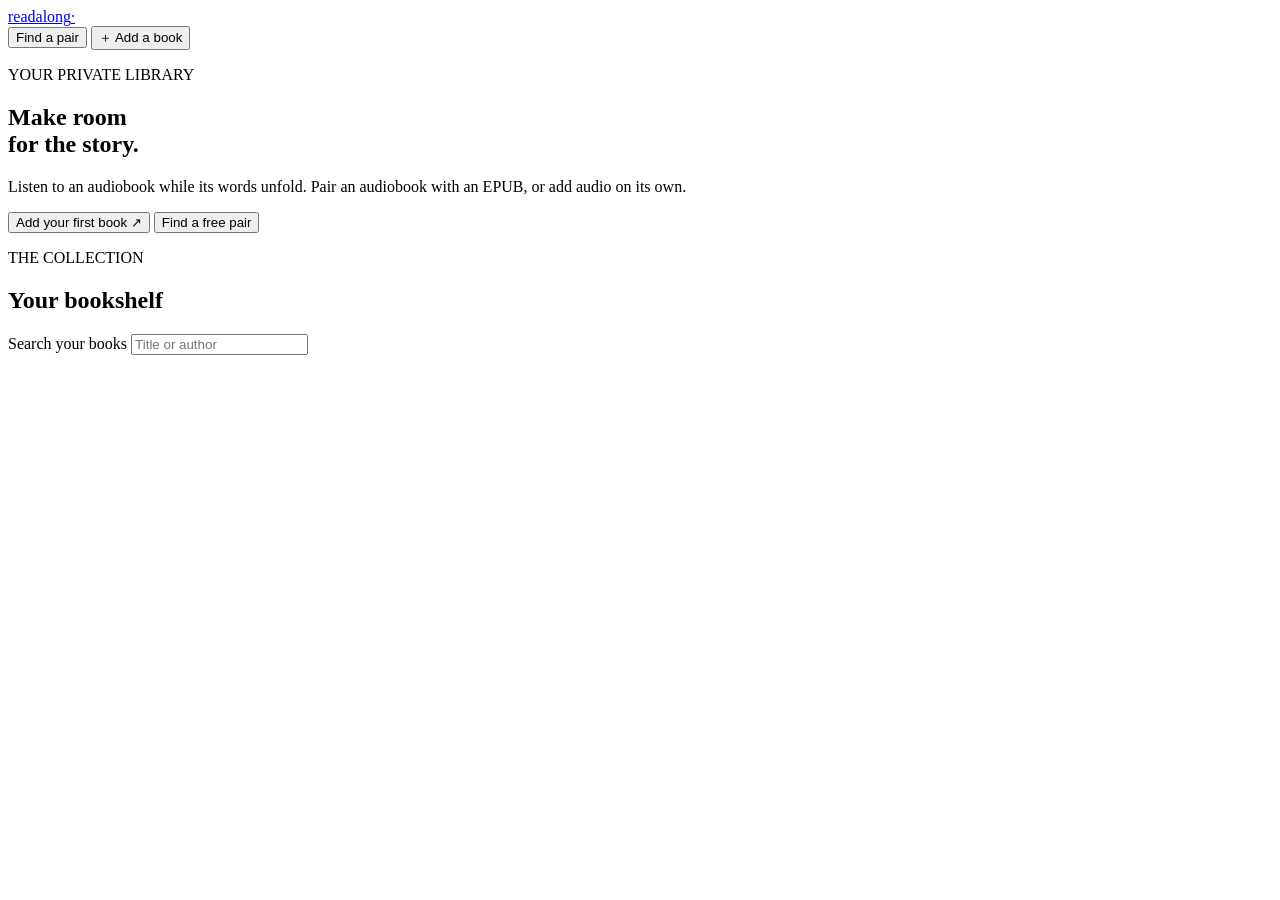
==== webui/static/index.html @ 12498417 "Fix mobile reader persistence and transcript sync stability Co-authored-by: Shelley <shelley@exe.dev" ====
<!doctype html>
<html lang="en">
<head>
  <meta charset="utf-8">
  <meta name="viewport" content="width=device-width,initial-scale=1,viewport-fit=cover">
  <meta name="theme-color" content="#f7f6f2">
  <meta name="description" content="A calm, synchronized audiobook reader.">
  <link rel="manifest" href="/manifest.webmanifest">
  <link rel="apple-touch-icon" href="/icons/icon-192.png">
  <link rel="stylesheet" href="/app.css">
  <title>Readalong</title>
</head>
<body>
  <header class="topbar">
    <a class="brand" href="/" aria-label="Readalong bookshelf">readalong<span>·</span></a>
    <div class="topbar-account">
      <div class="top-actions">
        <button id="adminToggle" class="button button-quiet" hidden>People</button>
        <button id="discoverPairs" class="button button-quiet">Find a pair</button>
        <button id="add" class="button">＋ Add a book</button>
      </div>
      <span id="who" class="user-email"></span>
    </div>
  </header>

  <main id="shelfPage">
    <section class="hero">
      <p class="eyebrow">YOUR PRIVATE LIBRARY</p>
      <h1>Make room<br>for the story.</h1>
      <p class="hero-copy">Listen to an audiobook while its words unfold. Pair an audiobook with an EPUB, or add audio on its own.</p>
      <button id="heroAdd" class="button button-light">Add your first book <span aria-hidden="true">↗</span></button>
      <button id="heroDiscover" class="hero-secondary">Find a free pair</button>
    </section>
    <section class="shelf-section">
      <div class="section-heading">
        <div><p class="eyebrow">THE COLLECTION</p><h2>Your bookshelf</h2></div>
        <div class="shelf-tools">
          <label class="shelf-search-label" for="shelfSearch">Search your books</label>
          <input id="shelfSearch" type="search" placeholder="Title or author" autocomplete="off">
          <span id="bookCount" class="muted"></span>
        </div>
      </div>
      <div id="books" class="book-grid" aria-live="polite"></div>
    </section>
  </main>

  <main id="adminPanel" hidden>
    <section class="admin-page">
      <button id="adminBack" class="button button-quiet">← Bookshelf</button>
      <p class="eyebrow">ADMINISTRATION</p>
      <h1>People</h1>
      <p class="muted">Manage account access. Bookshelves remain private to their owners, including yours.</p>
      <div id="adminUsers" class="people-list"></div>
    </section>
  </main>

  <dialog id="addDialog" class="sheet">
    <form id="importForm" method="dialog">
      <button type="button" class="close-button" id="closeImport" aria-label="Close">×</button>
      <p class="eyebrow">START READING</p>
      <h2>Add a book</h2>
      <label>Book title <span class="optional">optional</span>
        <input name="title" type="text" maxlength="255" placeholder="The title will be detected if available">
      </label>
      <label>Audiobook URL
        <input name="source_url" type="url" placeholder="YouTube or direct audio link">
      </label>
      <div class="or-divider"><span>or upload a file</span></div>
      <label class="file-picker">Audio file
        <input name="audio_file" type="file" accept=".mp3,.m4a,.m4b,.wav,.flac,.ogg,.opus,.webm,.mp4,audio/*">
        <span class="file-help">MP3, M4A/M4B, WAV, FLAC, OGG, OPUS, WEBM, MP4</span>
      </label>
      <div class="or-divider"><span>optional ebook</span></div>
      <label class="file-picker">EPUB file
        <input name="epub_file" type="file" accept=".epub,application/epub+zip">
        <span class="file-help">Pair it with the audio URL or file above for the ebook reader.</span>
      </label>
      <p id="importError" class="form-message" role="status"></p>
      <button id="importSubmit" class="button button-wide" type="submit">Add to bookshelf</button>
      <p class="fine-print">Audio is stored in your private library and transcribed by Groq. EPUB styling is reflowed for reading.</p>
    </form>
  </dialog>

  <dialog id="discoverDialog" class="sheet discover-sheet">
    <div class="discover-content">
      <button type="button" class="close-button" id="closeDiscover" aria-label="Close">×</button>
      <p class="eyebrow">FREE, SOURCE-LINKED PAIRS</p>
      <h2>Find a paired book</h2>
      <p class="muted">Search LibriVox recordings linked to Project Gutenberg text. Readalong imports the recording and EPUB from their public mirrors.</p>
      <form id="pairSearchForm" class="pair-search-form">
        <label for="pairSearch">Book title</label>
        <div class="pair-search-row">
          <input id="pairSearch" type="search" maxlength="100" placeholder="e.g. Anne of Green Gables" autocomplete="off" required>
          <button id="pairSearchSubmit" class="button" type="submit">Search</button>
        </div>
      </form>
      <p id="pairSearchMessage" class="form-message" role="status"></p>
      <div id="pairResults" class="pair-results" aria-live="polite"></div>
      <section id="pairConfirm" class="pair-confirm" hidden>
        <button id="pairBack" type="button" class="button button-quiet">← Results</button>
        <h3 id="pairTitle"></h3>
        <p id="pairByline" class="muted"></p>
        <p class="pair-source-links">
          <a id="pairLibrivoxLink" target="_blank" rel="noopener noreferrer">LibriVox recording details ↗</a>
          <a id="pairGutenbergLink" target="_blank" rel="noopener noreferrer">Project Gutenberg ebook ↗</a>
        </p>
        <p class="pair-warning">The linked sources indicate a pairing, not a verified edition match. Availability and rights can vary by edition and country. Import downloads the full chapter archive, which may be large.</p>
        <label class="rights-check">
          <input id="rightsConfirmed" type="checkbox">
          <span>I confirm I may use these specific audio and text editions where I live.</span>
        </label>
        <p id="pairImportMessage" class="form-message" role="status"></p>
        <button id="pairImportSubmit" class="button button-wide" type="button">Import audio + EPUB</button>
      </section>
    </div>
  </dialog>

  <script type="module" src="/app.js"></script>
</body>
</html>
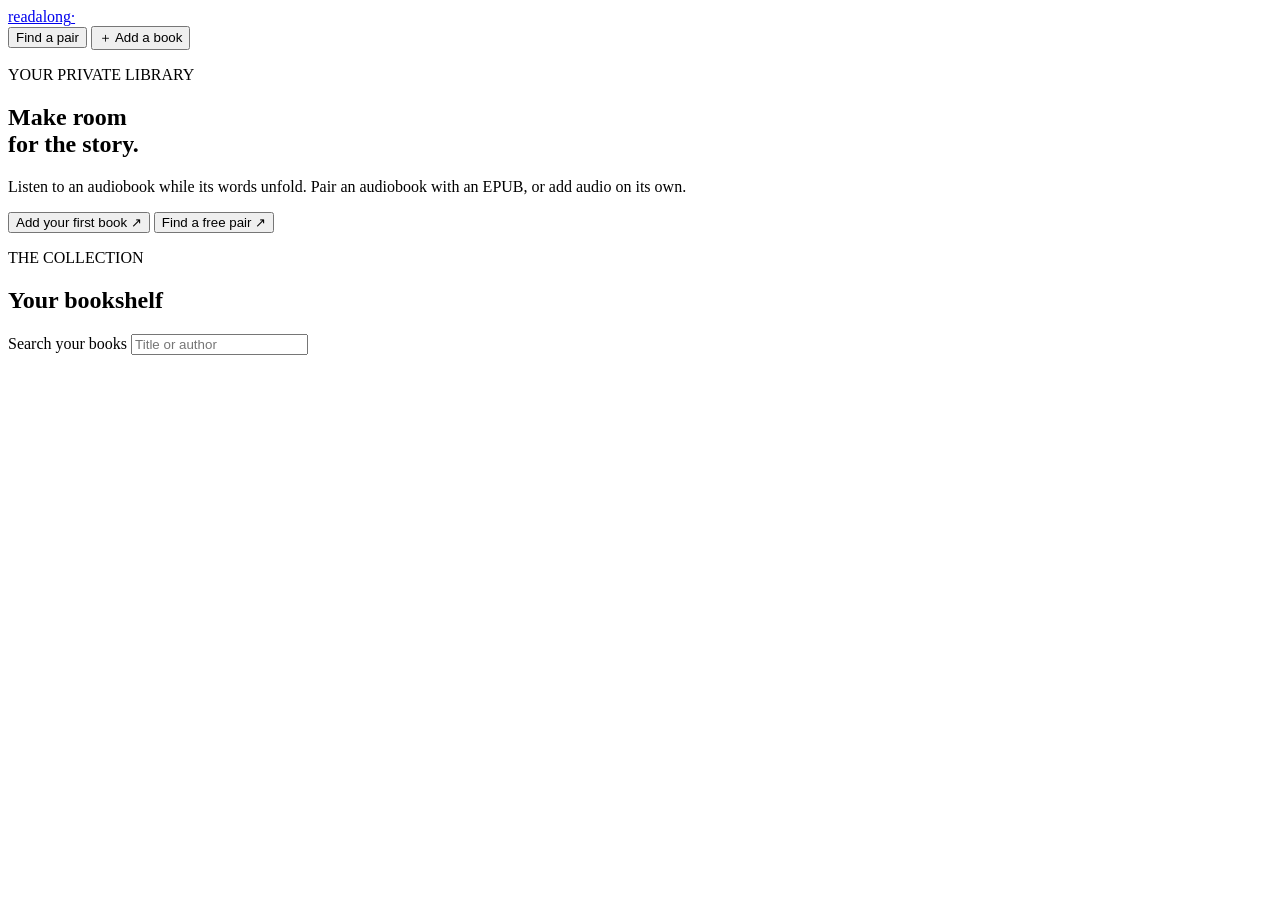
==== commit 3fc1b54e: "Mask ASR artifact bursts and clarify discovery CTA Co-authored-by: Shelley <shelley@exe.dev>" ====
--- a/webui/static/index.html
+++ b/webui/static/index.html
@@ -29,7 +29,9 @@
       <h1>Make room<br>for the story.</h1>
       <p class="hero-copy">Listen to an audiobook while its words unfold. Pair an audiobook with an EPUB, or add audio on its own.</p>
       <button id="heroAdd" class="button button-light">Add your first book <span aria-hidden="true">↗</span></button>
-      <button id="heroDiscover" class="hero-secondary">Find a free pair</button>
+      <button id="heroDiscover" class="hero-secondary">
+        Find a free pair <span aria-hidden="true">↗</span>
+      </button>
     </section>
     <section class="shelf-section">
       <div class="section-heading">
@@ -86,11 +88,11 @@
       <button type="button" class="close-button" id="closeDiscover" aria-label="Close">×</button>
       <p class="eyebrow">FREE, SOURCE-LINKED PAIRS</p>
       <h2>Find a paired book</h2>
-      <p class="muted">Search LibriVox recordings linked to Project Gutenberg text. Readalong imports the recording and EPUB from their public mirrors.</p>
+      <p class="muted">Search LibriVox recordings linked to Project Gutenberg text. A distinctive title phrase can still find a pair when small words are missing.</p>
       <form id="pairSearchForm" class="pair-search-form">
         <label for="pairSearch">Book title</label>
         <div class="pair-search-row">
-          <input id="pairSearch" type="search" maxlength="100" placeholder="e.g. Anne of Green Gables" autocomplete="off" required>
+          <input id="pairSearch" type="search" maxlength="100" placeholder="e.g. Anne Green Gables" autocomplete="off" required>
           <button id="pairSearchSubmit" class="button" type="submit">Search</button>
         </div>
       </form>
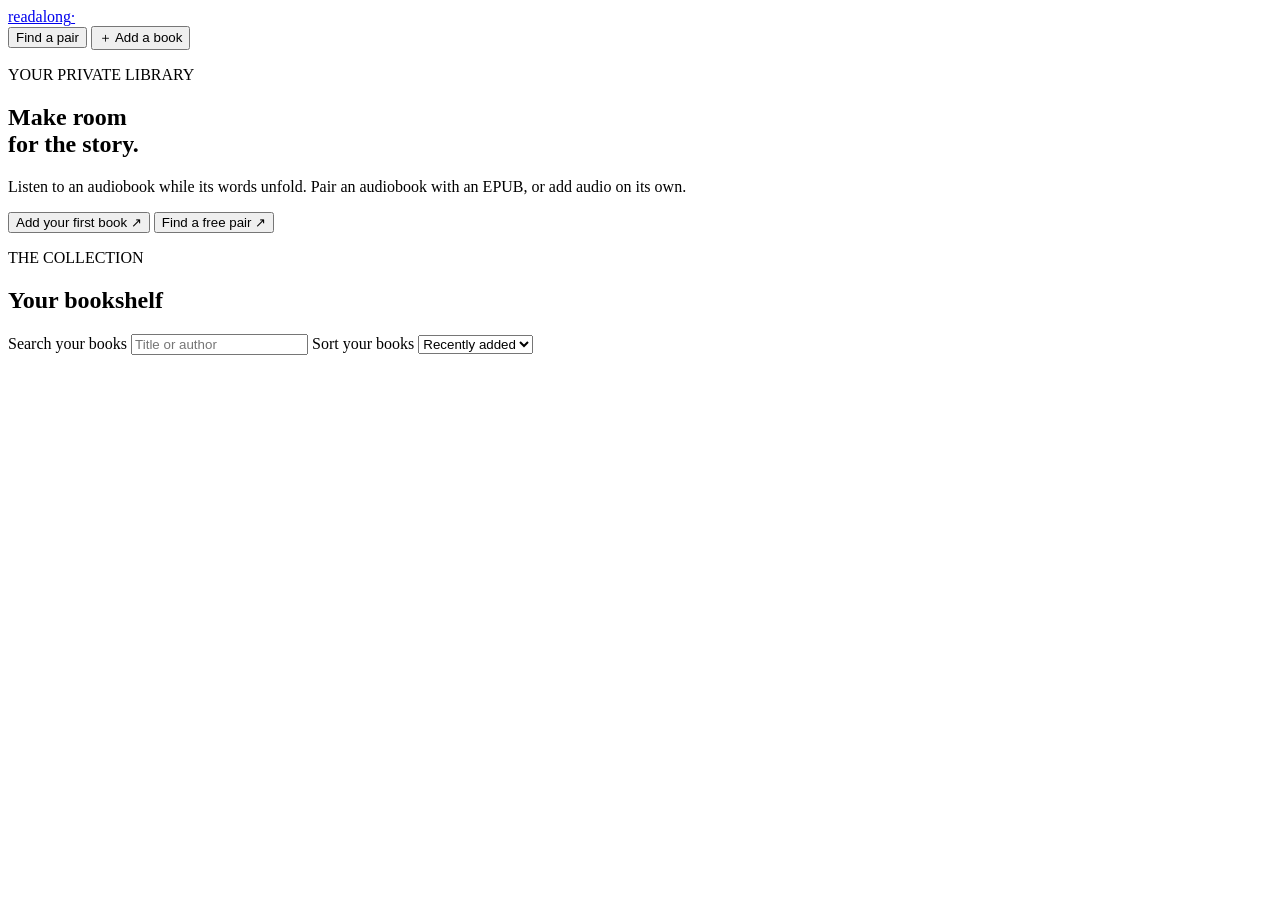
==== commit 4ff78e32: "Add cover discovery and admin bookshelf tools Co-authored-by: Shelley <shelley@exe.dev>" ====
--- a/webui/static/index.html
+++ b/webui/static/index.html
@@ -15,7 +15,7 @@
     <a class="brand" href="/" aria-label="Readalong bookshelf">readalong<span>·</span></a>
     <div class="topbar-account">
       <div class="top-actions">
-        <button id="adminToggle" class="button button-quiet" hidden>People</button>
+        <button id="adminToggle" class="button button-quiet" hidden>Admin</button>
         <button id="discoverPairs" class="button button-quiet">Find a pair</button>
         <button id="add" class="button">＋ Add a book</button>
       </div>
@@ -39,6 +39,14 @@
         <div class="shelf-tools">
           <label class="shelf-search-label" for="shelfSearch">Search your books</label>
           <input id="shelfSearch" type="search" placeholder="Title or author" autocomplete="off">
+          <label class="shelf-search-label" for="shelfSort">Sort your books</label>
+          <select id="shelfSort" aria-label="Sort books">
+            <option value="recent">Recently added</option>
+            <option value="title">Title A–Z</option>
+            <option value="author">Author A–Z</option>
+            <option value="lastread">Recently read</option>
+            <option value="progress">Most read</option>
+          </select>
           <span id="bookCount" class="muted"></span>
         </div>
       </div>
@@ -50,9 +58,72 @@
     <section class="admin-page">
       <button id="adminBack" class="button button-quiet">← Bookshelf</button>
       <p class="eyebrow">ADMINISTRATION</p>
-      <h1>People</h1>
-      <p class="muted">Manage account access. Bookshelves remain private to their owners, including yours.</p>
-      <div id="adminUsers" class="people-list"></div>
+      <h1>Admin settings</h1>
+      <p class="muted">Manage accounts and shared Readalong behavior.</p>
+      <nav id="adminTabs" class="admin-tabs" aria-label="Administration sections">
+        <button type="button" class="admin-tab is-active" data-admin-tab="people">People</button>
+        <button type="button" class="admin-tab" data-admin-tab="coverAI">Cover artwork</button>
+        <button type="button" class="admin-tab" data-admin-tab="bookTransfer">Books</button>
+      </nav>
+      <section id="adminPeople" class="admin-section">
+        <h2>Accounts</h2>
+        <p class="muted">Manage account access. Regular book/media access stays owner-scoped; cross-account copies use the audited Books tools.</p>
+        <div id="adminUsers" class="people-list"></div>
+      </section>
+      <section id="adminCoverAI" class="admin-section" hidden>
+        <h2>Cover artwork model</h2>
+        <p class="muted">Readalong discovers available models through the VM’s managed LLM integration. “Vision” means image input, not image output. This version asks the selected model for a structured cover design and renders a safe SVG locally. Cover design sends only title, author, short EPUB description metadata (if present), and a verified year—not audio or chapter text.</p>
+        <div class="cover-ai-controls">
+          <label class="admin-checkbox">
+            <input id="enableCoverLookup" type="checkbox">
+            <span>Automatically search public catalogs for covers. Only book title and author are sent; audio and ebook contents are not. Cover images load directly from Open Library when shown.</span>
+          </label>
+          <label for="coverAIModel">Vision-capable design model</label>
+          <select id="coverAIModel" disabled><option value="">Refresh models to choose</option></select>
+          <label for="coverAIAPIStyle">API format</label>
+          <select id="coverAIAPIStyle">
+            <option value="responses">Responses API</option>
+            <option value="chat_completions">Chat Completions API</option>
+          </select>
+          <p class="fine-print">Readalong infers the API format from model metadata/provider where possible. If “Check model” reports an endpoint mismatch, try the other format.</p>
+          <p id="coverAIModelInfo" class="muted"></p>
+          <p class="fine-print">“Check model” sends a tiny request to the selected provider. It can consume a small amount of quota and can reveal rate limits or credit exhaustion.</p>
+          <div class="admin-actions">
+            <button id="refreshCoverModels" class="button button-quiet" type="button">Refresh models</button>
+            <button id="checkCoverModel" class="button button-quiet" type="button" disabled>Check model</button>
+          </div>
+          <label class="admin-checkbox">
+            <input id="enableCoverAI" type="checkbox">
+            <span>Generate a designed vector cover when no catalog cover is found</span>
+          </label>
+          <label class="admin-checkbox">
+            <input id="includeCoverDescription" type="checkbox">
+            <span>Include a short description from an EPUB’s metadata in the cover design request</span>
+          </label>
+          <p id="coverAIStatus" class="form-message" role="status"></p>
+          <button id="saveCoverAI" class="button button-wide" type="button">Save cover settings</button>
+        </div>
+      </section>
+      <section id="adminBookTransfer" class="admin-section" hidden>
+        <h2>Transfer or clone a book</h2>
+        <p class="muted">Only complete, idle books can be copied. Clones leave the original in place; transfers move it. The recipient starts with fresh reading progress. No transcription is rerun.</p>
+        <form id="adminBookOperationForm" class="cover-ai-controls">
+          <label for="adminBookSourceUser">Current owner</label>
+          <select id="adminBookSourceUser" required></select>
+          <label for="adminBookSelect">Book</label>
+          <select id="adminBookSelect" required disabled></select>
+          <label for="adminBookTargetUser">Recipient</label>
+          <select id="adminBookTargetUser" required></select>
+          <label for="adminBookMode">Action</label>
+          <select id="adminBookMode">
+            <option value="clone">Clone · keep the source book</option>
+            <option value="transfer">Transfer · remove it from the source shelf</option>
+          </select>
+          <p class="fine-print">Audio and processed files are copied independently (no shared hard links), up to 8 GiB per operation. This can take a while.</p>
+          <p id="adminBookOperationMessage" class="form-message" role="status"></p>
+          <button id="adminBookOperationSubmit" class="button button-wide" type="submit" disabled>Clone book</button>
+        </form>
+      </section>
     </section>
   </main>
 
@@ -79,16 +150,57 @@
       </label>
       <p id="importError" class="form-message" role="status"></p>
       <button id="importSubmit" class="button button-wide" type="submit">Add to bookshelf</button>
-      <p class="fine-print">Audio is stored in your private library and transcribed by Groq. EPUB styling is reflowed for reading.</p>
+      <p class="fine-print">Audio is stored in your private library and transcribed by Groq. EPUB styling is reflowed for reading. If cover lookup is enabled, only the book title and author are sent to Open Library; audio and ebook text are not. Catalog cover images load directly from Open Library.</p>
     </form>
+  </dialog>
+
+  <dialog id="retranscribeDialog" class="sheet retranscribe-sheet">
+    <div class="retranscribe-content">
+      <button type="button" class="close-button" id="closeRetranscribe" aria-label="Close">×</button>
+      <p class="eyebrow">FRESH TRANSCRIPT</p>
+      <h2>Re-transcribe this book?</h2>
+      <p id="retranscribeTitle" class="retranscribe-book-title"></p>
+      <p class="muted">Readalong will send the saved audio to Groq again. This uses your configured transcription quota and may take a while.</p>
+      <p class="retranscribe-safety">Your current transcript, audio, EPUB, and reading progress stay available until the fresh transcript and alignment (when applicable) finish successfully. If transcription fails or hits a rate limit, the current version is kept.</p>
+      <p id="retranscribeError" class="form-message" role="status"></p>
+      <div class="retranscribe-actions">
+        <button id="cancelRetranscribe" class="button button-quiet" type="button">Keep current</button>
+        <button id="confirmRetranscribe" class="button" type="button">Re-transcribe</button>
+      </div>
+    </div>
+  </dialog>
+
+  <dialog id="coverReviewDialog" class="sheet cover-review-sheet">
+    <div class="cover-review-content">
+      <button type="button" class="close-button" id="closeCoverReview" aria-label="Close">×</button>
+      <p class="eyebrow">A CATALOG COVER WAS FOUND</p>
+      <h2 id="coverReviewTitle"></h2>
+      <p class="muted">Compare the current cover with this catalog suggestion. Readalong will not replace your selected cover without your choice.</p>
+      <div class="cover-compare">
+        <figure>
+          <img id="coverReviewCurrentImage" alt="">
+          <div id="coverReviewCurrentFallback" class="book-cover cover-2" hidden></div>
+          <figcaption id="coverReviewCurrentCaption">Current cover</figcaption>
+        </figure>
+        <figure>
+          <img id="coverReviewCandidateImage" alt="">
+          <figcaption id="coverReviewCandidateCaption">Open Library suggestion</figcaption>
+        </figure>
+      </div>
+      <p id="coverReviewMessage" class="form-message" role="status"></p>
+      <div class="cover-review-actions">
+        <button type="button" class="button button-quiet" id="keepCoverReview">Keep current</button>
+        <button type="button" class="button" id="useCoverCandidate">Use catalog cover</button>
+      </div>
+    </div>
   </dialog>
 
   <dialog id="discoverDialog" class="sheet discover-sheet">
     <div class="discover-content">
       <button type="button" class="close-button" id="closeDiscover" aria-label="Close">×</button>
-      <p class="eyebrow">FREE, SOURCE-LINKED PAIRS</p>
+      <p class="eyebrow">FREE LIBRIVOX AUDIO + GUTENBERG TEXT</p>
       <h2>Find a paired book</h2>
-      <p class="muted">Search LibriVox recordings linked to Project Gutenberg text. A distinctive title phrase can still find a pair when small words are missing.</p>
+      <p class="muted">Search LibriVox recordings on Internet Archive. Some records link directly to a Gutenberg text; others need you to review a title-and-author match.</p>
       <form id="pairSearchForm" class="pair-search-form">
         <label for="pairSearch">Book title</label>
         <div class="pair-search-row">
@@ -102,11 +214,21 @@
         <button id="pairBack" type="button" class="button button-quiet">← Results</button>
         <h3 id="pairTitle"></h3>
         <p id="pairByline" class="muted"></p>
+        <p id="pairMatchNote" class="pair-match-note"></p>
+        <label id="pairTextChoiceWrap" class="pair-text-choice" hidden>
+          <span>Choose the Gutenberg text to pair</span>
+          <select id="pairTextChoice"></select>
+        </label>
         <p class="pair-source-links">
-          <a id="pairLibrivoxLink" target="_blank" rel="noopener noreferrer">LibriVox recording details ↗</a>
-          <a id="pairGutenbergLink" target="_blank" rel="noopener noreferrer">Project Gutenberg ebook ↗</a>
+          <a id="pairAudioLink" target="_blank" rel="noopener noreferrer">View audio source ↗</a>
+          <a id="pairLibriVoxLink" target="_blank" rel="noopener noreferrer" hidden>View LibriVox catalog record ↗</a>
+          <a id="pairGutenbergLink" target="_blank" rel="noopener noreferrer">View selected Gutenberg text ↗</a>
         </p>
-        <p class="pair-warning">The linked sources indicate a pairing, not a verified edition match. Availability and rights can vary by edition and country. Import downloads the full chapter archive, which may be large.</p>
+        <p class="pair-warning">Edition match is not guaranteed; alignment is scored after import. Confirm rights. The full audio archive may be large.</p>
+        <label id="pairMatchCheckWrap" class="rights-check" hidden>
+          <input id="pairMatchConfirmed" type="checkbox">
+          <span>I reviewed the selected text and believe it is the intended book for this recording.</span>
+        </label>
         <label class="rights-check">
           <input id="rightsConfirmed" type="checkbox">
           <span>I confirm I may use these specific audio and text editions where I live.</span>
